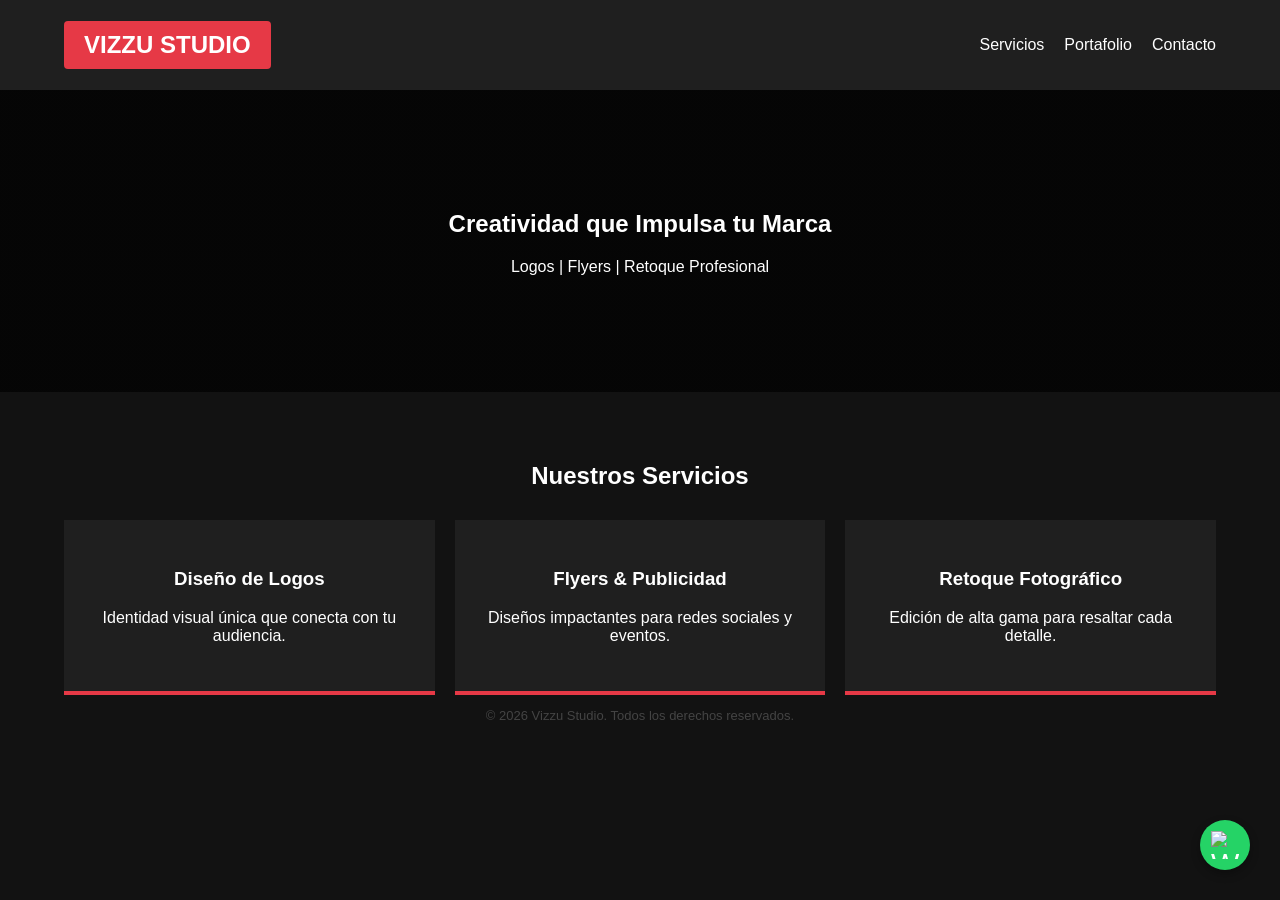
==== index.html @ a48c60e7 "Add files via upload" ====
<!DOCTYPE html>
<html lang="es">
<head>
    <meta charset="UTF-8">
    <meta name="viewport" content="width=device-width, initial-scale=1.0">
    <title>Vizzu Studio | Agencia de Diseño</title>
    <link rel="stylesheet" href="style.css">
</head>
<body>

    <header>
        <nav class="navbar">
            <div class="logo">VIZZU <span>STUDIO</span></div>
          <ul class="nav-links">
    <li><a href="#servicios">Servicios</a></li>
    <li><a href="#portafolio">Portafolio</a></li>
    <!-- Reemplaza 595981123456 por tu número real -->
    <li><a href="https://wa.me/595981123456?text=Hola%20Vizzu%20Studio!%20Me%20gustaría%20consultar%20por%20un%20servicio%20de%20diseño." target="_blank" class="btn-contacto">Contacto</a></li>
</ul>
        </nav>
    </header>

    <section class="hero">
        <h1>Creatividad que Impulsa tu Marca</h1>
        <p>Logos | Flyers | Retoque Profesional</p>
    </section>

    <section id="servicios" class="services">
        <h2>Nuestros Servicios</h2>
        <div class="services-container">
            
            <!-- Botón de Logos -->
            <a href="logos.html" class="card-link">
                <div class="card">
                    <h3>Diseño de Logos</h3>
                    <p>Identidad visual única que conecta con tu audiencia.</p>
                </div>
            </a>

            <!-- Botón de Flyers -->
            <a href="flayers.html" class="card-link">
                <div class="card">
                    <h3>Flyers & Publicidad</h3>
                    <p>Diseños impactantes para redes sociales y eventos.</p>
                </div>
            </a>

            <!-- Botón de Retoque -->
            <a href="retoques.html" class="card-link">
                <div class="card">
                    <h3>Retoque Fotográfico</h3>
                    <p>Edición de alta gama para resaltar cada detalle.</p>
                </div>
            </a>
</div>

    <p style="color: #444; font-size: 13px;">&copy; 2026 Vizzu Studio. Todos los derechos reservados.</p>
</footer>

<a href="https://wa.me/5959XXXXXXXX?text=Hola%20Vizzu%20Studio!%20Vi%20tu%20página%20web%20y%20quiero%20consultar%20por%20un%20diseño." 
   class="whatsapp-float" 
   target="_blank">
    <img src="https://upload.wikimedia.org/wikipedia/commons/6/6b/WhatsApp.svg" alt="WhatsApp" class="whatsapp-icon">
</a>
        </div>
    </section>
<script type="module">
  // Import the functions you need from the SDKs you need
  import { initializeApp } from "https://www.gstatic.com/firebasejs/12.11.0/firebase-app.js";
  import { getAnalytics } from "https://www.gstatic.com/firebasejs/12.11.0/firebase-analytics.js";
  // TODO: Add SDKs for Firebase products that you want to use
  // https://firebase.google.com/docs/web/setup#available-libraries

  // Your web app's Firebase configuration
  // For Firebase JS SDK v7.20.0 and later, measurementId is optional
  const firebaseConfig = {
    apiKey: "AIzaSyBQ7z4xI6vBYJdXK3sFdmM-pSeraC-29SQ",
    authDomain: "vizzu-web.firebaseapp.com",
    projectId: "vizzu-web",
    storageBucket: "vizzu-web.firebasestorage.app",
    messagingSenderId: "400815616183",
    appId: "1:400815616183:web:f7a965d71ff23780301d32",
    measurementId: "G-YPJWKQ820Z"
  };

  // Initialize Firebase
  const app = initializeApp(firebaseConfig);
  const analytics = getAnalytics(app);
</script>
</body>
</html>
---- style.css ----
:root {
    --rojo-vizzu: #e63946; /* Un rojo intenso y moderno */
    --blanco: #ffffff;
    --oscuro: #121212;
    --gris-suave: #1f1f1f;
}

body {
    margin: 0;
    font-family: 'Segoe UI', sans-serif;
    background-color: var(--oscuro);
    color: var(--blanco);
}

/* Navbar con los colores de la marca */
.navbar {
    display: flex;
    justify-content: space-between;
    align-items: center;
    padding: 20px 5%;
    background-color: var(--gris-suave);
}

.logo {
    background-color: var(--rojo-vizzu);
    color: var(--blanco);
    padding: 10px 20px;
    font-weight: bold;
    font-size: 1.5rem;
    border-radius: 4px;
}

.nav-links {
    list-style: none;
    display: flex;
    gap: 20px;
}

.nav-links a {
    color: var(--blanco);
    text-decoration: none;
    transition: 0.3s;
}

.nav-links a:hover {
    color: var(--rojo-vizzu);
}

/* Hero Section */
.hero {
    text-align: center;
    padding: 100px 20px;
    background: linear-gradient(rgba(0,0,0,0.7), rgba(0,0,0,0.7)), url('https://images.unsplash.com/photo-1558655146-d09347e92766?auto=format&fit=crop&w=1000&q=80');
    background-size: cover;
}

/* Tarjetas de Servicios */
.services {
    padding: 50px 5%;
    text-align: center;
}

.services-container {
    display: grid;
    grid-template-columns: repeat(auto-fit, minmax(250px, 1fr));
    gap: 20px;
    margin-top: 30px;
}

.card {
    background-color: var(--gris-suave);
    padding: 30px;
    border-bottom: 4px solid var(--rojo-vizzu); /* Detalle en rojo */
    transition: transform 0.3s;
}

.card:hover {
    transform: translateY(-10px);
}/* Quitar el estilo de enlace por defecto en las tarjetas */
.card-link {
    text-decoration: none;
    color: inherit; /* Mantiene el color blanco del texto */
    display: block; /* Hace que todo el cuadro sea clicleable */
}

.card {
    cursor: pointer;
    transition: transform 0.3s ease, border-color 0.3s ease;
}

/* Efecto opcional: que la tarjeta brille un poco más al pasar el mouse */
.card:hover {
    transform: translateY(-5px);
    background-color: #1a1a1a; /* Un gris un pelín más claro al hover */
}
/* AJUSTES PARA MÓVILES */
@media (max-width: 768px) {
    .navbar {
        flex-direction: column; /* Pone el logo arriba y links abajo */
        gap: 15px;
        padding: 15px;
    }

    .nav-links {
        gap: 10px;
        font-size: 14px;
    }

    .hero h1 {
        font-size: 1.8rem; /* Texto más pequeño para que no se corte */
    }

    .services-container {
        grid-template-columns: 1fr; /* Una sola tarjeta por fila en celular */
        padding: 10px;
    }
}
@media (max-width: 480px) {
    .retoque-container {
        height: 250px; /* Más bajito en celulares para que no ocupe toda la pantalla */
    }
    
    .titulo-retoque h1 {
        font-size: 2rem;
    }
}
/* Estilos para el Botón Flotante */
.whatsapp-float {
    position: fixed;
    width: 60px;
    height: 60px;
    bottom: 40px;
    right: 40px;
    background-color: #25d366; /* Verde oficial de WhatsApp */
    color: #FFF;
    border-radius: 50px;
    text-align: center;
    font-size: 30px;
    box-shadow: 2px 2px 10px rgba(0,0,0,0.3);
    z-index: 1000; /* Asegura que esté por encima de todo */
    display: flex;
    justify-content: center;
    align-items: center;
    transition: all 0.3s ease;
}

.whatsapp-icon {
    width: 35px;
    height: 35px;
}

/* Animación al pasar el mouse */
.whatsapp-float:hover {
    transform: scale(1.1);
    background-color: #128c7e; /* Un verde más oscuro al hover */
    box-shadow: 2px 2px 20px rgba(37, 211, 102, 0.5);
}

/* Ajuste para celulares (que no tape contenido importante) */
@media (max-width: 768px) {
    .whatsapp-float {
        width: 50px;
        height: 50px;
        bottom: 20px;
        right: 20px;
    }
    .whatsapp-icon {
        width: 30px;
        height: 30px;
    }
}/* Botón de WhatsApp más compacto */
.whatsapp-float {
    position: fixed;
    width: 50px;  /* Antes era 60px */
    height: 50px; /* Antes era 60px */
    bottom: 30px;
    right: 30px;
    background-color: #25d366;
    border-radius: 50px;
    display: flex;
    justify-content: center;
    align-items: center;
    box-shadow: 0px 4px 10px rgba(0,0,0,0.3);
    z-index: 1000;
    transition: all 0.3s ease;
}

.whatsapp-icon {
    width: 28px; /* El icono también se achica un poco */
    height: 28px;
}

.whatsapp-float:hover {
    transform: scale(1.1);
    background-color: #128c7e;
}

/* Ajuste extra pequeño para celulares */
@media (max-width: 768px) {
    .whatsapp-float {
        width: 45px;
        height: 45px;
        bottom: 20px;
        right: 20px;
    }
    .whatsapp-icon {
        width: 24px;
    }
}
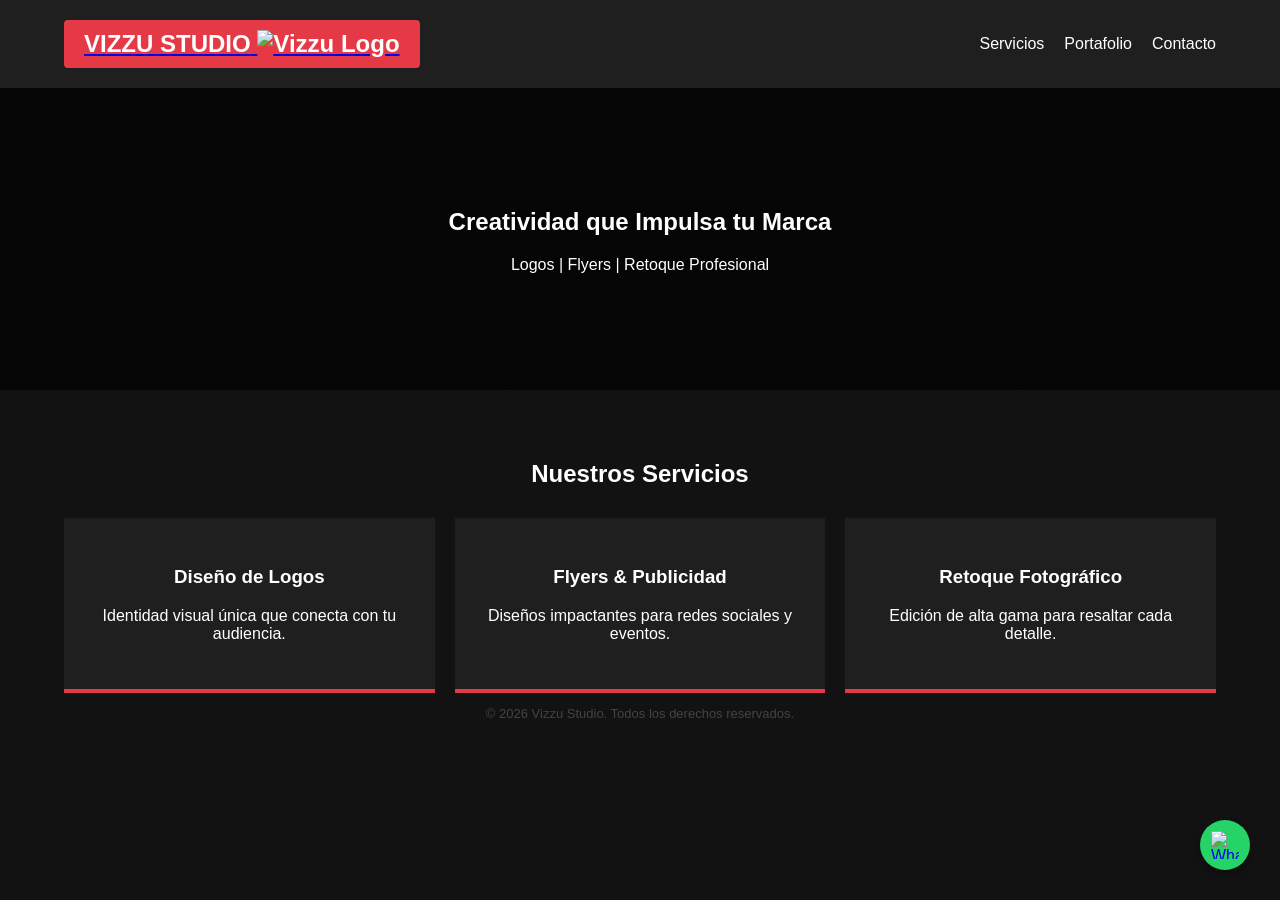
==== commit a4cbc41d: "Fix HTML structure and update logo links" ====
--- a/index.html
+++ b/index.html
@@ -8,17 +8,22 @@
 </head>
 <body>
 
-    <header>
-        <nav class="navbar">
-            <div class="logo">VIZZU <span>STUDIO</span></div>
-          <ul class="nav-links">
-    <li><a href="#servicios">Servicios</a></li>
-    <li><a href="#portafolio">Portafolio</a></li>
-    <!-- Reemplaza 595981123456 por tu número real -->
-    <li><a href="https://wa.me/595981123456?text=Hola%20Vizzu%20Studio!%20Me%20gustaría%20consultar%20por%20un%20servicio%20de%20diseño." target="_blank" class="btn-contacto">Contacto</a></li>
-</ul>
-        </nav>
-    </header>
+<header>
+    <nav class="navbar">
+    <a href="index.html" class="logo-link">
+        <div class="logo">
+    <span class="logo-texto-pc">VIZZU STUDIO</span>
+    <img src="logo-vizzu.png" class="logo-imagen-cel" alt="Vizzu Logo">
+</div>
+    </a>
+
+    <ul class="nav-links">
+        <li><a href="#servicios">Servicios</a></li>
+        <li><a href="#portafolio">Portafolio</a></li>
+        <li><a href="https://wa.me/595982309464?text=Hola%20Vizzu%20Studio!..." target="_blank" class="btn-contacto">Contacto</a></li>
+    </ul>
+</nav>
+</header>
 
     <section class="hero">
         <h1>Creatividad que Impulsa tu Marca</h1>
@@ -57,7 +62,7 @@
     <p style="color: #444; font-size: 13px;">&copy; 2026 Vizzu Studio. Todos los derechos reservados.</p>
 </footer>
 
-<a href="https://wa.me/5959XXXXXXXX?text=Hola%20Vizzu%20Studio!%20Vi%20tu%20página%20web%20y%20quiero%20consultar%20por%20un%20diseño." 
+<a href="https://wa.me/595982309464?text=Hola%20Vizzu%20Studio!%20Vi%20tu%20página%20web%20y%20quiero%20consultar%20por%20un%20diseño." 
    class="whatsapp-float" 
    target="_blank">
     <img src="https://upload.wikimedia.org/wikipedia/commons/6/6b/WhatsApp.svg" alt="WhatsApp" class="whatsapp-icon">
@@ -65,14 +70,8 @@
         </div>
     </section>
 <script type="module">
-  // Import the functions you need from the SDKs you need
   import { initializeApp } from "https://www.gstatic.com/firebasejs/12.11.0/firebase-app.js";
   import { getAnalytics } from "https://www.gstatic.com/firebasejs/12.11.0/firebase-analytics.js";
-  // TODO: Add SDKs for Firebase products that you want to use
-  // https://firebase.google.com/docs/web/setup#available-libraries
-
-  // Your web app's Firebase configuration
-  // For Firebase JS SDK v7.20.0 and later, measurementId is optional
   const firebaseConfig = {
     apiKey: "AIzaSyBQ7z4xI6vBYJdXK3sFdmM-pSeraC-29SQ",
     authDomain: "vizzu-web.firebaseapp.com",
@@ -83,9 +82,8 @@
     measurementId: "G-YPJWKQ820Z"
   };
 
-  // Initialize Firebase
   const app = initializeApp(firebaseConfig);
   const analytics = getAnalytics(app);
 </script>
 </body>
-</html>+</html>
--- a/style.css
+++ b/style.css
@@ -34,6 +34,8 @@
     list-style: none;
     display: flex;
     gap: 20px;
+    padding: 0;
+    margin: 0;
 }
 
 .nav-links a {
@@ -67,112 +69,30 @@
     margin-top: 30px;
 }
 
+.card-link {
+    text-decoration: none;
+    color: inherit;
+    display: block;
+}
+
 .card {
     background-color: var(--gris-suave);
     padding: 30px;
-    border-bottom: 4px solid var(--rojo-vizzu); /* Detalle en rojo */
-    transition: transform 0.3s;
+    border-bottom: 4px solid var(--rojo-vizzu);
+    transition: transform 0.3s ease, background-color 0.3s ease;
+    cursor: pointer;
 }
 
 .card:hover {
     transform: translateY(-10px);
-}/* Quitar el estilo de enlace por defecto en las tarjetas */
-.card-link {
-    text-decoration: none;
-    color: inherit; /* Mantiene el color blanco del texto */
-    display: block; /* Hace que todo el cuadro sea clicleable */
+    background-color: #1a1a1a;
 }
 
-.card {
-    cursor: pointer;
-    transition: transform 0.3s ease, border-color 0.3s ease;
-}
-
-/* Efecto opcional: que la tarjeta brille un poco más al pasar el mouse */
-.card:hover {
-    transform: translateY(-5px);
-    background-color: #1a1a1a; /* Un gris un pelín más claro al hover */
-}
-/* AJUSTES PARA MÓVILES */
-@media (max-width: 768px) {
-    .navbar {
-        flex-direction: column; /* Pone el logo arriba y links abajo */
-        gap: 15px;
-        padding: 15px;
-    }
-
-    .nav-links {
-        gap: 10px;
-        font-size: 14px;
-    }
-
-    .hero h1 {
-        font-size: 1.8rem; /* Texto más pequeño para que no se corte */
-    }
-
-    .services-container {
-        grid-template-columns: 1fr; /* Una sola tarjeta por fila en celular */
-        padding: 10px;
-    }
-}
-@media (max-width: 480px) {
-    .retoque-container {
-        height: 250px; /* Más bajito en celulares para que no ocupe toda la pantalla */
-    }
-    
-    .titulo-retoque h1 {
-        font-size: 2rem;
-    }
-}
-/* Estilos para el Botón Flotante */
+/* Estilos para el Botón Flotante de WhatsApp */
 .whatsapp-float {
     position: fixed;
-    width: 60px;
-    height: 60px;
-    bottom: 40px;
-    right: 40px;
-    background-color: #25d366; /* Verde oficial de WhatsApp */
-    color: #FFF;
-    border-radius: 50px;
-    text-align: center;
-    font-size: 30px;
-    box-shadow: 2px 2px 10px rgba(0,0,0,0.3);
-    z-index: 1000; /* Asegura que esté por encima de todo */
-    display: flex;
-    justify-content: center;
-    align-items: center;
-    transition: all 0.3s ease;
-}
-
-.whatsapp-icon {
-    width: 35px;
-    height: 35px;
-}
-
-/* Animación al pasar el mouse */
-.whatsapp-float:hover {
-    transform: scale(1.1);
-    background-color: #128c7e; /* Un verde más oscuro al hover */
-    box-shadow: 2px 2px 20px rgba(37, 211, 102, 0.5);
-}
-
-/* Ajuste para celulares (que no tape contenido importante) */
-@media (max-width: 768px) {
-    .whatsapp-float {
-        width: 50px;
-        height: 50px;
-        bottom: 20px;
-        right: 20px;
-    }
-    .whatsapp-icon {
-        width: 30px;
-        height: 30px;
-    }
-}/* Botón de WhatsApp más compacto */
-.whatsapp-float {
-    position: fixed;
-    width: 50px;  /* Antes era 60px */
-    height: 50px; /* Antes era 60px */
+    width: 50px;
+    height: 50px;
     bottom: 30px;
     right: 30px;
     background-color: #25d366;
@@ -183,27 +103,65 @@
     box-shadow: 0px 4px 10px rgba(0,0,0,0.3);
     z-index: 1000;
     transition: all 0.3s ease;
+    text-decoration: none;
 }
 
 .whatsapp-icon {
-    width: 28px; /* El icono también se achica un poco */
+    width: 28px;
     height: 28px;
 }
 
 .whatsapp-float:hover {
     transform: scale(1.1);
     background-color: #128c7e;
+    box-shadow: 2px 2px 20px rgba(37, 211, 102, 0.5);
 }
 
-/* Ajuste extra pequeño para celulares */
+/* AJUSTES PARA MÓVILES (Celulares y Tablets) */
 @media (max-width: 768px) {
+    .navbar {
+        flex-direction: column; /* Logo arriba, links abajo */
+        gap: 15px;
+        padding: 20px 15px;
+        text-align: center;
+    }
+
+    .nav-links {
+        justify-content: center; /* Centra las palabras horizontalmente */
+        width: 100%;
+        gap: 15px;
+        font-size: 14px;
+    }
+
+    .hero h1 {
+        font-size: 1.8rem;
+    }
+
+    .services-container {
+        grid-template-columns: 1fr;
+        padding: 10px;
+    }
+
     .whatsapp-float {
         width: 45px;
         height: 45px;
         bottom: 20px;
         right: 20px;
     }
+
     .whatsapp-icon {
         width: 24px;
+        height: 24px;
     }
-}+}
+
+/* Ajustes específicos para pantallas muy chicas */
+@media (max-width: 480px) {
+    .retoque-container {
+        height: 250px;
+    }
+    
+    .titulo-retoque h1 {
+        font-size: 2rem;
+    }
+}
